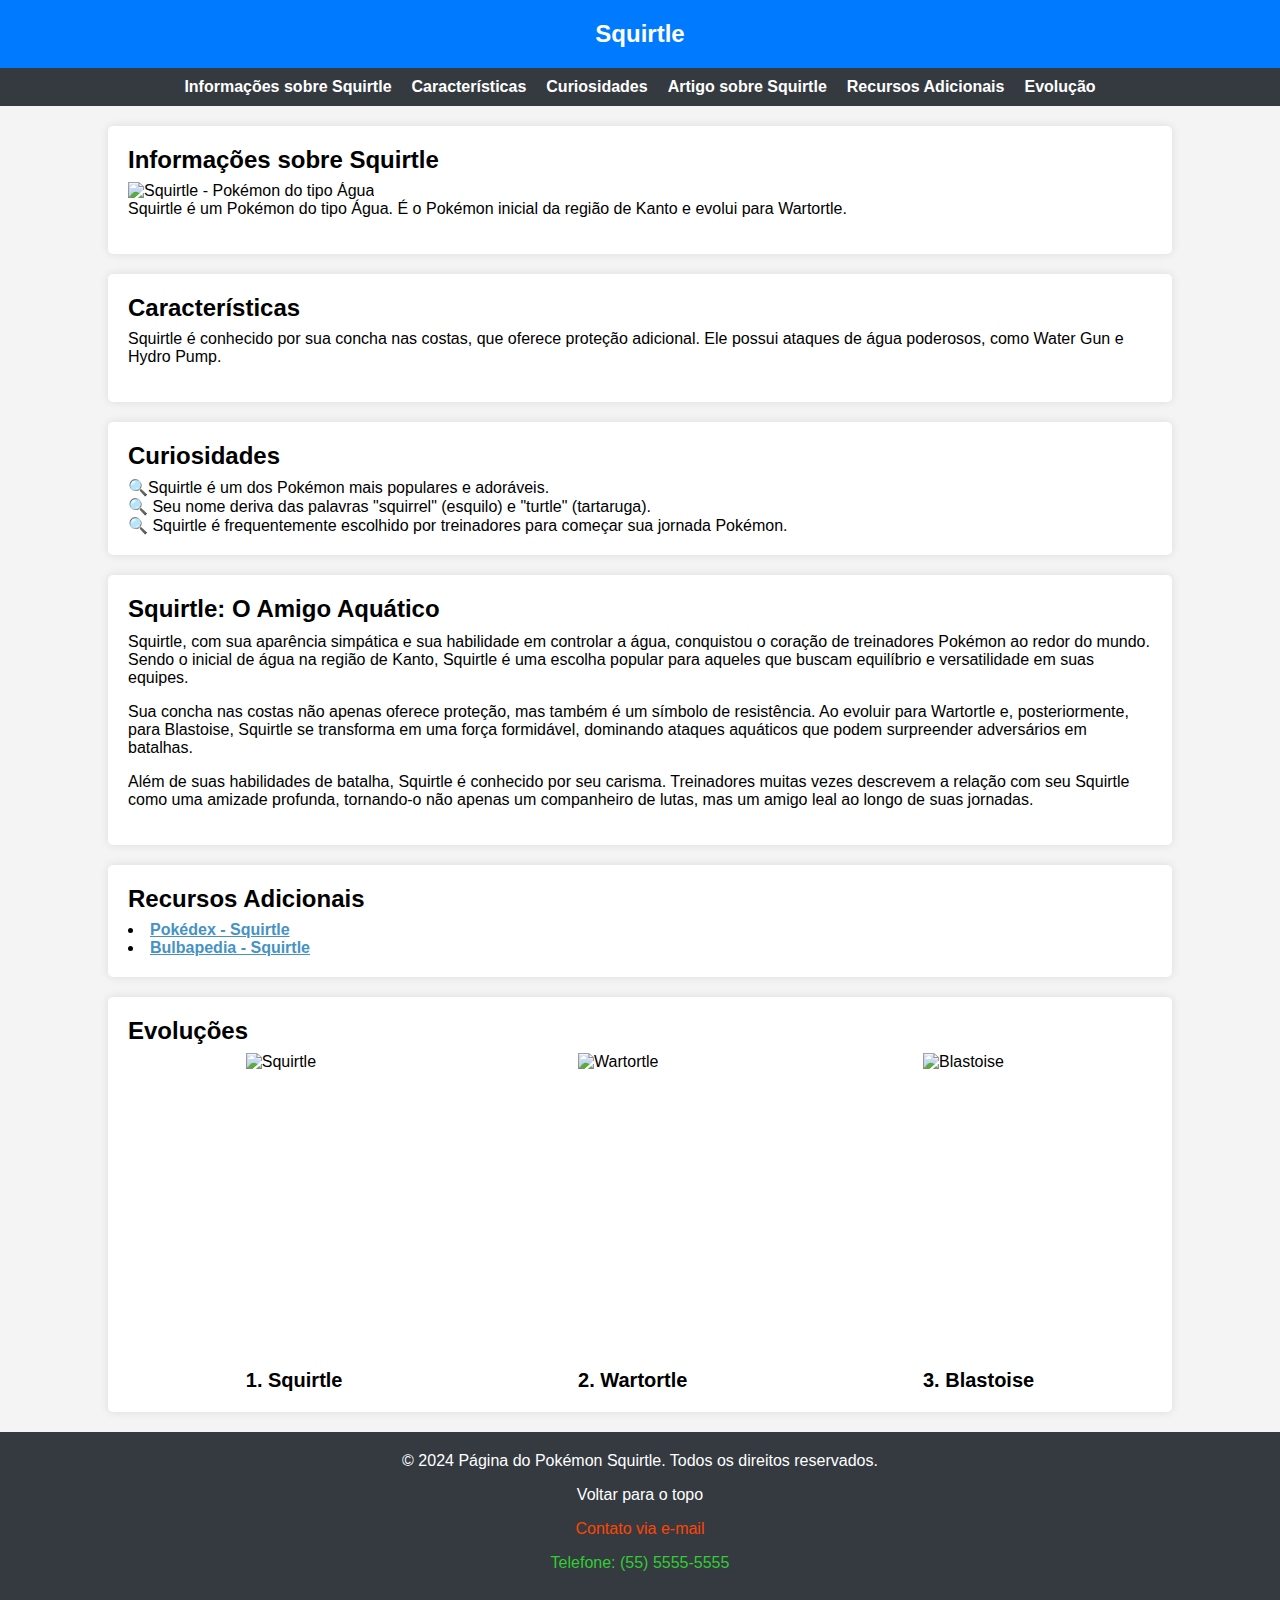
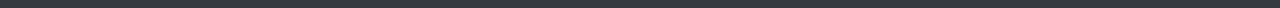
==== index.html @ fbb3e8d2 "Create index.html" ====
<!DOCTYPE html>
<html lang="pt-br">
  <head>
    <meta charset="UTF-8" />
    <title>Página do Pokémon Squirtle</title>
    <style>
      /* Reset de estilos para garantir consistência em diferentes navegadores */
      body,
      h1,
      h2,
      p,
      ul,
      ol,
      li,
      figure,
      table,
      th,
      td {
        margin: 0;
        padding: 0;
      }

      /* Estilos gerais */

      body {
        font-family: 'Arial', sans-serif;
        color: #333;
        background-color: #f4f4f4;
      }

      main {
        display: flex;
        align-items: center;
        flex-direction: column;
        justify-content: center;
      }

      main > section {
        padding: 20px;
      }

      main section,
      main article {
        width: 80vw;
        color: black;
        background-color: #fff;
        padding: 20px;
        border-radius: 5px;
        box-shadow: 0 0 10px rgba(0, 0, 0, 0.1);
        margin-bottom: 20px;
      }

      section h1,
      section h2,
      section h3 {
        margin-bottom: 8px;
      }

      .layout-image {
        display: flex;
      }

      .height-100 {
        height: 100px;
      }

      .height-300 {
        height: 300px;
      }

      article h1,
      article h2,
      article h3 {
        margin-bottom: 10px;
      }

      p {
        margin-bottom: 16px;
      }

      ul li {
        list-style-position: inside;
      }

      /* Header */

      header {
        background-color: #007bff;
        color: #fff;
        display: flex;
        justify-content: center;
        padding: 20px;
      }

      header h1 {
        font-size: 24px;
      }

      /* Lista de navegação */

      nav ul {
        list-style: none;
        display: flex;
        flex-wrap: wrap;
        gap: 20px;
        justify-content: center;
        background-color: #343a40;
        padding: 10px;
        margin-bottom: 20px;
      }

      nav a {
        text-decoration: none;
        color: #fff;
        font-weight: bold;
      }

      nav a:hover {
        color: #ffc107;
      }

      /* Seções */

      #curiosidades li::marker {
        content: '🔍';
      }

      #evolucao ul {
        display: flex;
        flex-wrap: wrap;
        justify-content: space-around;
        list-style: none;
      }

      #evolucao figcaption {
        font-weight: 600;
        font-size: 20px;
        text-align: center;
        margin-top: 16px;
      }

      article {
        background-color: #ffc107;
        color: #fff;
      }

      /* Links */

      a[target='_blank'] {
        color: #4592c4;
        font-weight: bold;
      }

      a[target='_blank']:hover {
        opacity: 0.8;
      }

      /* Footer */

      footer {
        background-color: #343a40;
        color: #fff;
        padding: 20px;
        text-align: center;
        bottom: 0;
      }

      footer a {
        text-decoration: none;
        transition: color 0.3s ease-in-out;
      }

      footer a[href*='#'] {
        color: white;
      }

      footer a[href*='mailto'] {
        color: orangered;
      }

      footer a[href*='tel'] {
        color: limegreen;
      }

      footer a[href]:hover {
        opacity: 0.8;
      }
    </style>
  </head>
  <body>
    <header id="header">
      <h1>Squirtle</h1>
    </header>

    <nav aria-label="Navegação principal">
      <ul>
        <li><a href="#info-squirtle">Informações sobre Squirtle</a></li>
        <li><a href="#caracteristicas">Características</a></li>
        <li><a href="#curiosidades">Curiosidades</a></li>
        <li><a href="#artigo-squirtle">Artigo sobre Squirtle</a></li>
        <li><a href="#recursos">Recursos Adicionais</a></li>
        <li><a href="#evolucao">Evolução</a></li>
      </ul>
    </nav>

    <main>
      <section id="info-squirtle" aria-labelledby="info-squirtle-label">
        <h2 id="info-squirtle-label">Informações sobre Squirtle</h2>
        <div class="layout-image">
          <img
          src="https://raw.githubusercontent.com/PokeAPI/sprites/master/sprites/pokemon/7.png"
          alt="Squirtle - Pokémon do tipo Água"
          />  
        </div>
        
        <p>
          Squirtle é um Pokémon do tipo Água. É o Pokémon inicial da região de
          Kanto e evolui para Wartortle.
        </p>
      </section>

      <section id="caracteristicas" aria-labelledby="caracteristicas-label">
        <h2 id="caracteristicas-label">Características</h2>
        <p>
          Squirtle é conhecido por sua concha nas costas, que oferece proteção
          adicional. Ele possui ataques de água poderosos, como Water Gun e
          Hydro Pump.
        </p>
      </section>

      <section id="curiosidades" aria-labelledby="curiosidades-label">
        <h2 id="curiosidades-label">Curiosidades</h2>
        <ul>
          <li>Squirtle é um dos Pokémon mais populares e adoráveis.</li>
          <li>
            Seu nome deriva das palavras "squirrel" (esquilo) e "turtle"
            (tartaruga).
          </li>
          <li>
            Squirtle é frequentemente escolhido por treinadores para começar sua
            jornada Pokémon.
          </li>
        </ul>
      </section>

      <article id="artigo-squirtle" aria-labelledby="artigo-squirtle-label">
        <h2 id="artigo-squirtle-label">Squirtle: O Amigo Aquático</h2>
        <p>
          Squirtle, com sua aparência simpática e sua habilidade em controlar a
          água, conquistou o coração de treinadores Pokémon ao redor do mundo.
          Sendo o inicial de água na região de Kanto, Squirtle é uma escolha
          popular para aqueles que buscam equilíbrio e versatilidade em suas
          equipes.
        </p>
        <p>
          Sua concha nas costas não apenas oferece proteção, mas também é um
          símbolo de resistência. Ao evoluir para Wartortle e, posteriormente,
          para Blastoise, Squirtle se transforma em uma força formidável,
          dominando ataques aquáticos que podem surpreender adversários em
          batalhas.
        </p>
        <p>
          Além de suas habilidades de batalha, Squirtle é conhecido por seu
          carisma. Treinadores muitas vezes descrevem a relação com seu Squirtle
          como uma amizade profunda, tornando-o não apenas um companheiro de
          lutas, mas um amigo leal ao longo de suas jornadas.
        </p>
      </article>

      <section id="recursos" aria-labelledby="recursos-label">
        <h2 id="recursos-label">Recursos Adicionais</h2>
        <ul>
          <li>
            <a
              href="https://www.pokemon.com/br/pokedex/squirtle"
              target="_blank"
              >Pokédex - Squirtle</a
            >
          </li>
          <li>
            <a
              href="https://bulbapedia.bulbagarden.net/wiki/Squirtle_(Pok%C3%A9mon)"
              target="_blank"
              >Bulbapedia - Squirtle</a
            >
          </li>
        </ul>
      </section>

      <section id="evolucao" aria-labelledby="evolucao-label">
        <h2 id="evolucao-label">Evoluções</h2>
        <ul>
          <li>
            <figure>
              <div class="layout-image height-300">
                <img
                  src="https://assets.pokemon.com/assets/cms2/img/pokedex/detail/007.png"
                  alt="Squirtle"
                />
              </div>
              <figcaption>1. Squirtle</figcaption>
            </figure>
          </li>

          <li>
            <figure>
              <div class="layout-image height-300">
                <img
                  src="https://assets.pokemon.com/assets/cms2/img/pokedex/detail/008.png"
                  alt="Wartortle"
                />
              </div>
              <figcaption>2. Wartortle</figcaption>
            </figure>
          </li>

          <li>
            <figure>
              <div class="layout-image height-300">
                <img
                  src="https://assets.pokemon.com/assets/cms2/img/pokedex/detail/009.png"
                  alt="Blastoise"
                />
              </div>
              <figcaption>3. Blastoise</figcaption>
            </figure>
          </li>
        </ul>
      </section>
    </main>

    <footer aria-label="Rodapé">
      <p aria-label="Copyright">
        &copy; 2024 Página do Pokémon Squirtle. Todos os direitos reservados.
      </p>
      <p><a href="#header">Voltar para o topo</a></p>
      <p><a href="mailto:contato@squirtlepage.com">Contato via e-mail</a></p>
      <p><a href="tel:+5555555555">Telefone: (55) 5555-5555</a></p>
    </footer>
  </body>
</html>
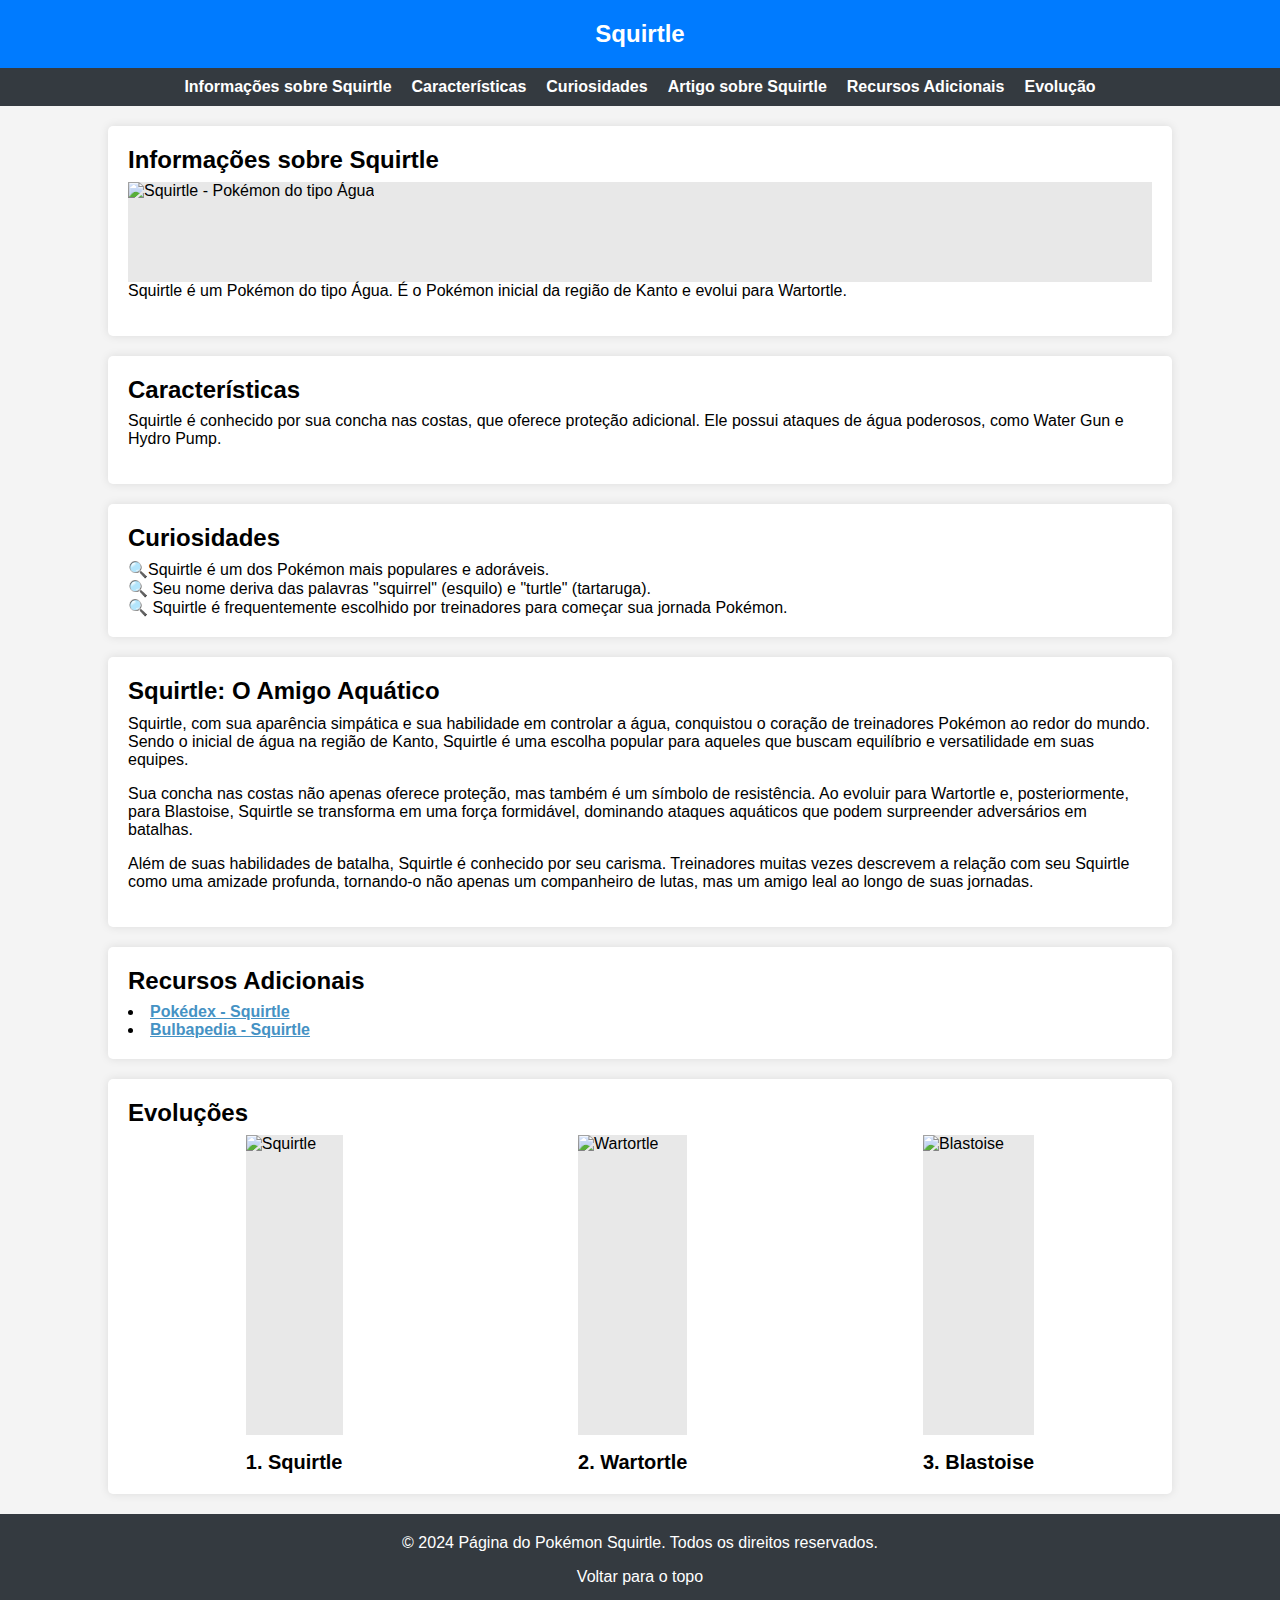
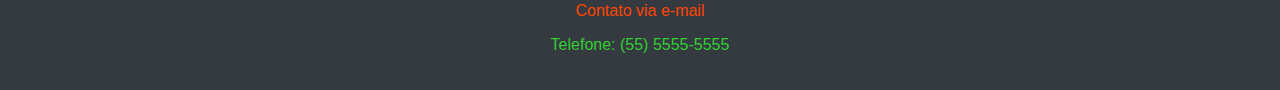
==== commit e234a403: "Update index.html" ====
--- a/index.html
+++ b/index.html
@@ -58,6 +58,7 @@
 
       .layout-image {
         display: flex;
+        background-color: #e8e8e8;
       }
 
       .height-100 {
@@ -206,7 +207,7 @@
     <main>
       <section id="info-squirtle" aria-labelledby="info-squirtle-label">
         <h2 id="info-squirtle-label">Informações sobre Squirtle</h2>
-        <div class="layout-image">
+        <div class="layout-image height-100">
           <img
           src="https://raw.githubusercontent.com/PokeAPI/sprites/master/sprites/pokemon/7.png"
           alt="Squirtle - Pokémon do tipo Água"
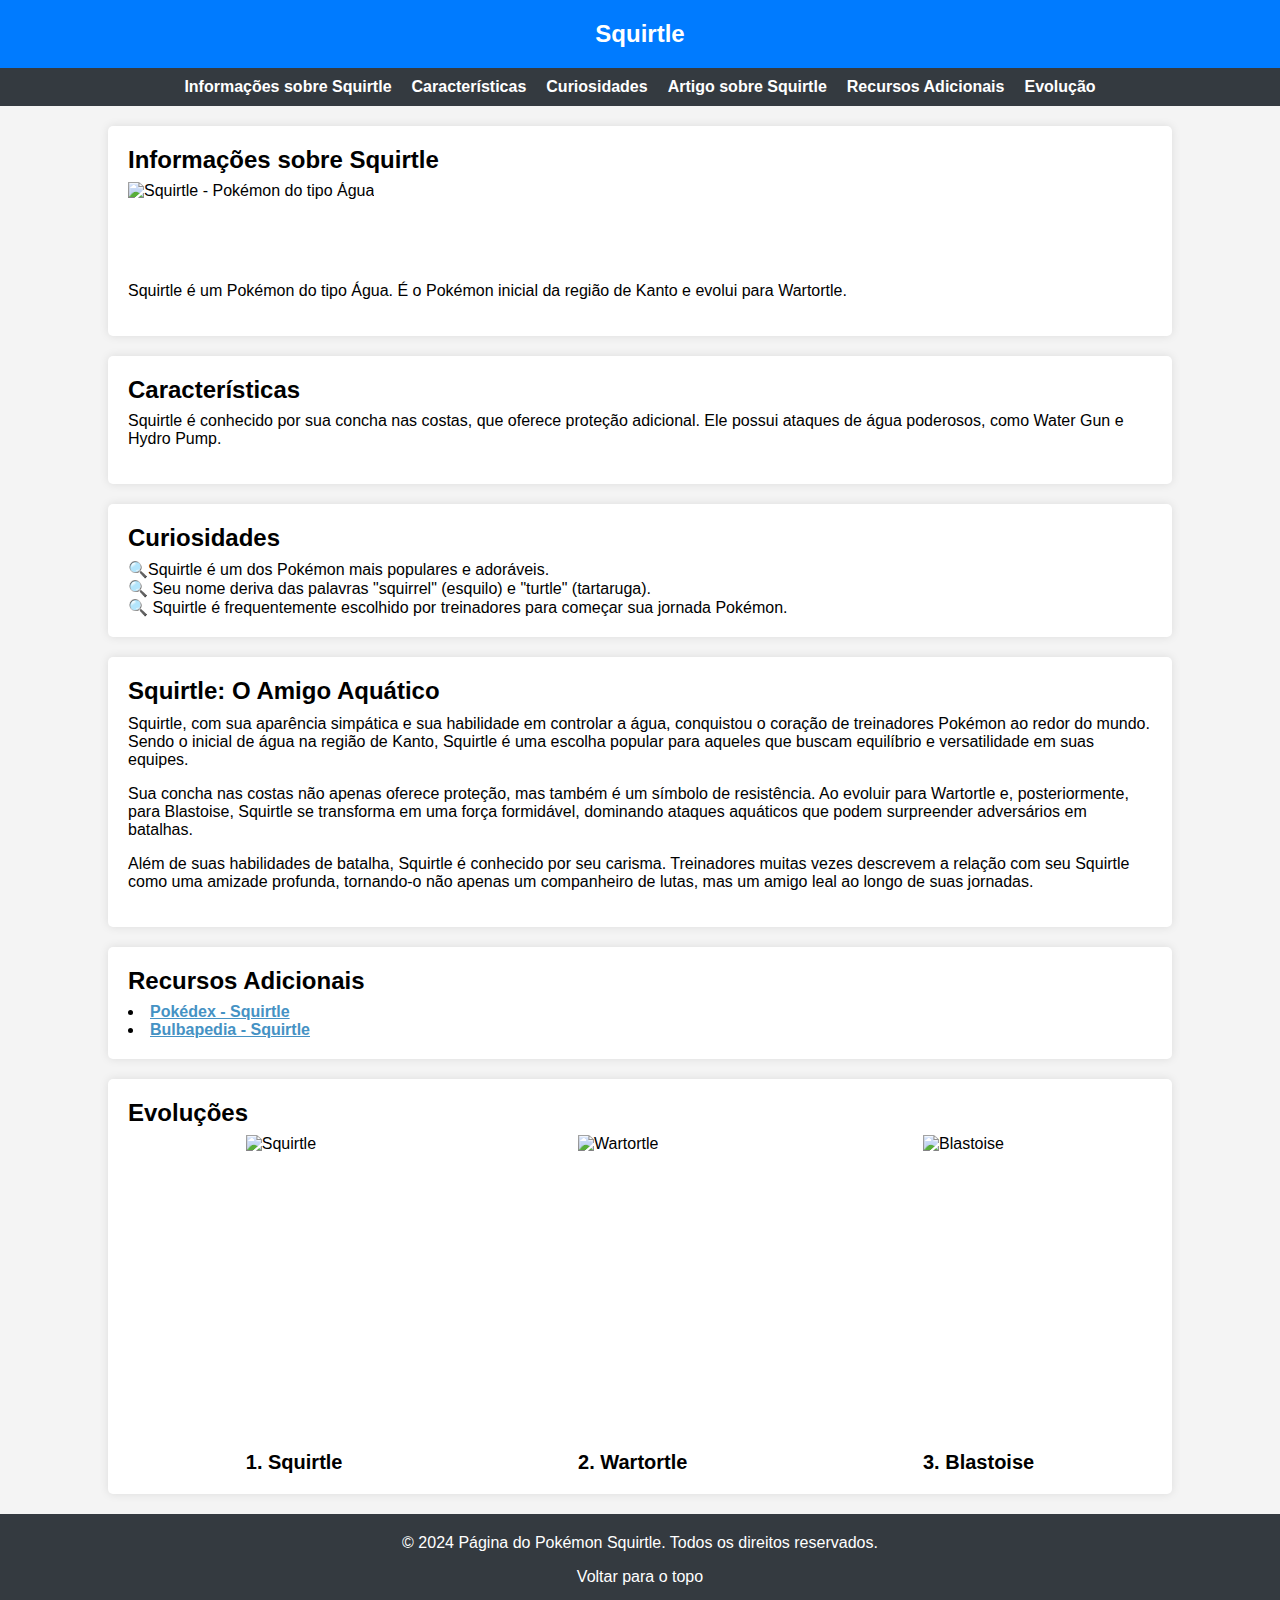
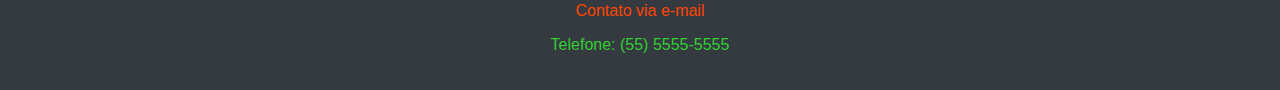
==== commit 9c16c6f6: "Update index.html" ====
--- a/index.html
+++ b/index.html
@@ -58,7 +58,6 @@
 
       .layout-image {
         display: flex;
-        background-color: #e8e8e8;
       }
 
       .height-100 {
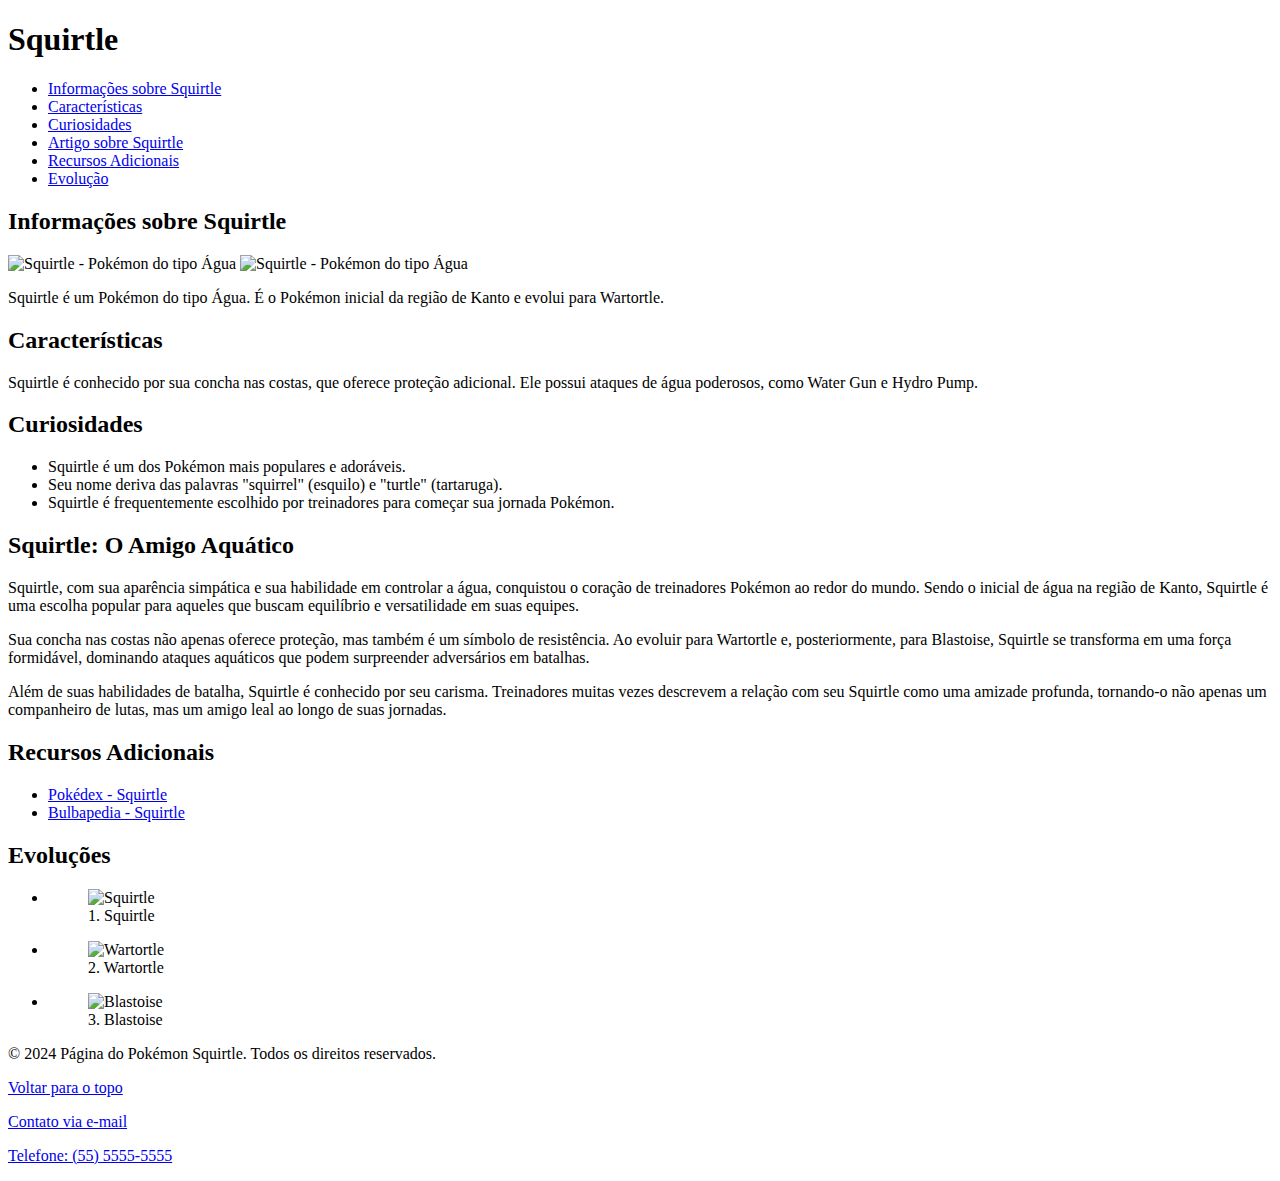
==== commit 837d07e9: "Update index.html" ====
--- a/index.html
+++ b/index.html
@@ -3,189 +3,7 @@
   <head>
     <meta charset="UTF-8" />
     <title>Página do Pokémon Squirtle</title>
-    <style>
-      /* Reset de estilos para garantir consistência em diferentes navegadores */
-      body,
-      h1,
-      h2,
-      p,
-      ul,
-      ol,
-      li,
-      figure,
-      table,
-      th,
-      td {
-        margin: 0;
-        padding: 0;
-      }
-
-      /* Estilos gerais */
-
-      body {
-        font-family: 'Arial', sans-serif;
-        color: #333;
-        background-color: #f4f4f4;
-      }
-
-      main {
-        display: flex;
-        align-items: center;
-        flex-direction: column;
-        justify-content: center;
-      }
-
-      main > section {
-        padding: 20px;
-      }
-
-      main section,
-      main article {
-        width: 80vw;
-        color: black;
-        background-color: #fff;
-        padding: 20px;
-        border-radius: 5px;
-        box-shadow: 0 0 10px rgba(0, 0, 0, 0.1);
-        margin-bottom: 20px;
-      }
-
-      section h1,
-      section h2,
-      section h3 {
-        margin-bottom: 8px;
-      }
-
-      .layout-image {
-        display: flex;
-      }
-
-      .height-100 {
-        height: 100px;
-      }
-
-      .height-300 {
-        height: 300px;
-      }
-
-      article h1,
-      article h2,
-      article h3 {
-        margin-bottom: 10px;
-      }
-
-      p {
-        margin-bottom: 16px;
-      }
-
-      ul li {
-        list-style-position: inside;
-      }
-
-      /* Header */
-
-      header {
-        background-color: #007bff;
-        color: #fff;
-        display: flex;
-        justify-content: center;
-        padding: 20px;
-      }
-
-      header h1 {
-        font-size: 24px;
-      }
-
-      /* Lista de navegação */
-
-      nav ul {
-        list-style: none;
-        display: flex;
-        flex-wrap: wrap;
-        gap: 20px;
-        justify-content: center;
-        background-color: #343a40;
-        padding: 10px;
-        margin-bottom: 20px;
-      }
-
-      nav a {
-        text-decoration: none;
-        color: #fff;
-        font-weight: bold;
-      }
-
-      nav a:hover {
-        color: #ffc107;
-      }
-
-      /* Seções */
-
-      #curiosidades li::marker {
-        content: '🔍';
-      }
-
-      #evolucao ul {
-        display: flex;
-        flex-wrap: wrap;
-        justify-content: space-around;
-        list-style: none;
-      }
-
-      #evolucao figcaption {
-        font-weight: 600;
-        font-size: 20px;
-        text-align: center;
-        margin-top: 16px;
-      }
-
-      article {
-        background-color: #ffc107;
-        color: #fff;
-      }
-
-      /* Links */
-
-      a[target='_blank'] {
-        color: #4592c4;
-        font-weight: bold;
-      }
-
-      a[target='_blank']:hover {
-        opacity: 0.8;
-      }
-
-      /* Footer */
-
-      footer {
-        background-color: #343a40;
-        color: #fff;
-        padding: 20px;
-        text-align: center;
-        bottom: 0;
-      }
-
-      footer a {
-        text-decoration: none;
-        transition: color 0.3s ease-in-out;
-      }
-
-      footer a[href*='#'] {
-        color: white;
-      }
-
-      footer a[href*='mailto'] {
-        color: orangered;
-      }
-
-      footer a[href*='tel'] {
-        color: limegreen;
-      }
-
-      footer a[href]:hover {
-        opacity: 0.8;
-      }
-    </style>
+    <link rel="stylesheet" href="style.css">
   </head>
   <body>
     <header id="header">
@@ -206,13 +24,16 @@
     <main>
       <section id="info-squirtle" aria-labelledby="info-squirtle-label">
         <h2 id="info-squirtle-label">Informações sobre Squirtle</h2>
-        <div class="layout-image height-100">
+        <span class="images-info">
           <img
-          src="https://raw.githubusercontent.com/PokeAPI/sprites/master/sprites/pokemon/7.png"
-          alt="Squirtle - Pokémon do tipo Água"
-          />  
-        </div>
-        
+            src="https://raw.githubusercontent.com/PokeAPI/sprites/master/sprites/pokemon/7.png"
+            alt="Squirtle - Pokémon do tipo Água"
+          />
+          <img
+            src="https://archives.bulbagarden.net/media/upload/thumb/7/79/Squirtle_SSBU.png/200px-Squirtle_SSBU.png"
+            alt="Squirtle - Pokémon do tipo Água"
+          />
+        </span>
         <p>
           Squirtle é um Pokémon do tipo Água. É o Pokémon inicial da região de
           Kanto e evolui para Wartortle.
@@ -292,36 +113,30 @@
         <ul>
           <li>
             <figure>
-              <div class="layout-image height-300">
-                <img
-                  src="https://assets.pokemon.com/assets/cms2/img/pokedex/detail/007.png"
-                  alt="Squirtle"
-                />
-              </div>
+              <img
+                src="https://assets.pokemon.com/assets/cms2/img/pokedex/detail/007.png"
+                alt="Squirtle"
+              />
               <figcaption>1. Squirtle</figcaption>
             </figure>
           </li>
 
           <li>
             <figure>
-              <div class="layout-image height-300">
-                <img
-                  src="https://assets.pokemon.com/assets/cms2/img/pokedex/detail/008.png"
-                  alt="Wartortle"
-                />
-              </div>
+              <img
+                src="https://assets.pokemon.com/assets/cms2/img/pokedex/detail/008.png"
+                alt="Wartortle"
+              />
               <figcaption>2. Wartortle</figcaption>
             </figure>
           </li>
 
           <li>
             <figure>
-              <div class="layout-image height-300">
-                <img
-                  src="https://assets.pokemon.com/assets/cms2/img/pokedex/detail/009.png"
-                  alt="Blastoise"
-                />
-              </div>
+              <img
+                src="https://assets.pokemon.com/assets/cms2/img/pokedex/detail/009.png"
+                alt="Blastoise"
+              />
               <figcaption>3. Blastoise</figcaption>
             </figure>
           </li>
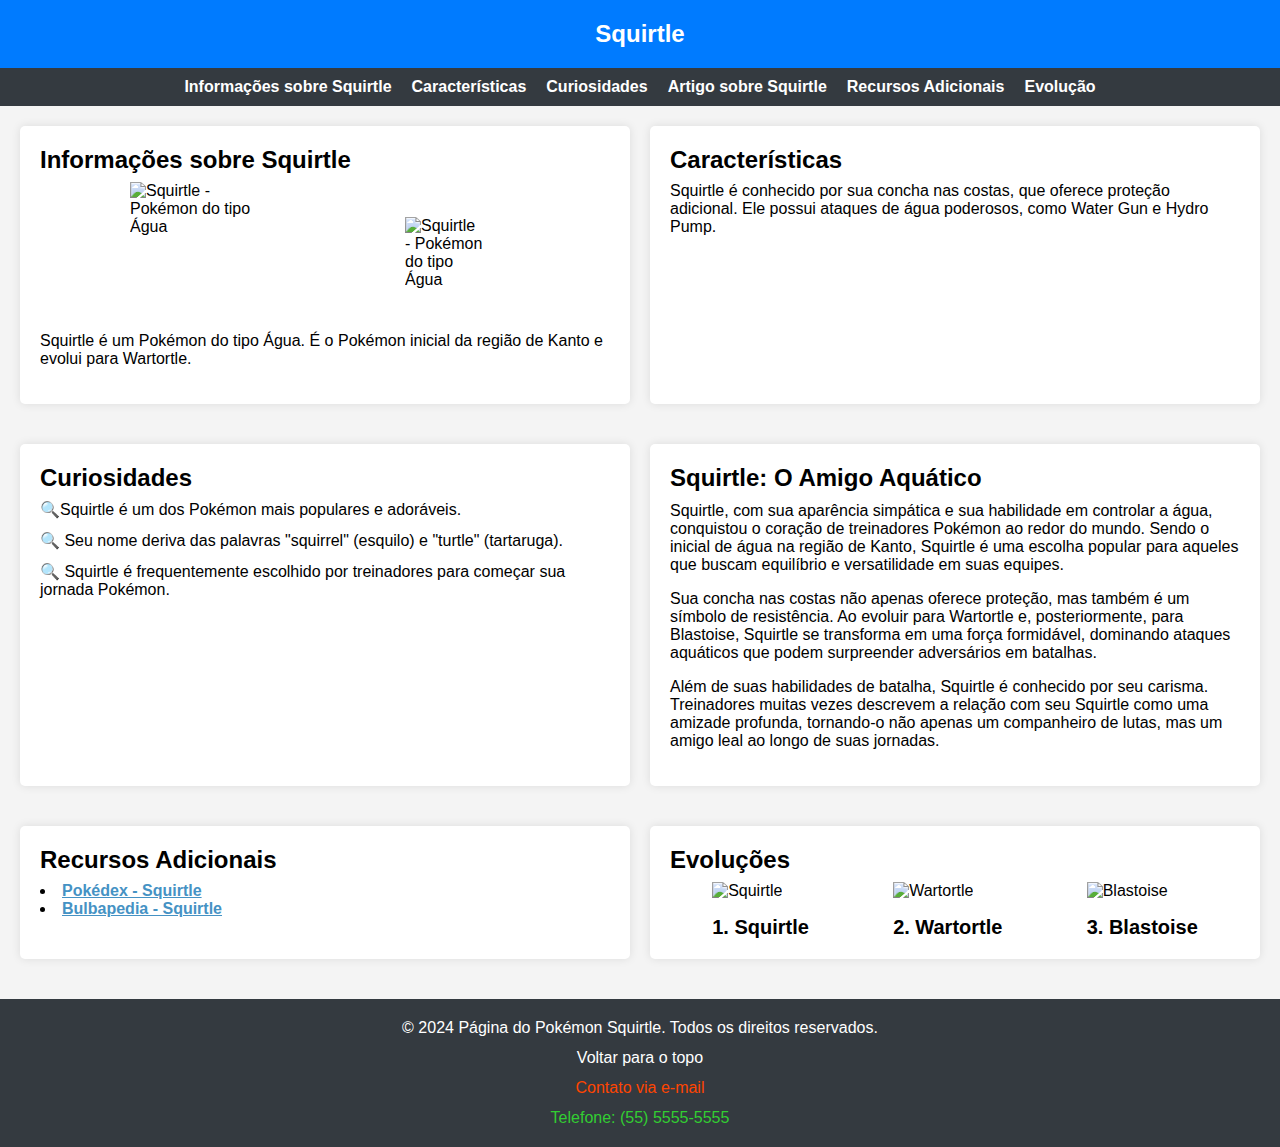
==== commit af0e3051: "Aula 28" ====
--- a/index.html
+++ b/index.html
@@ -153,4 +153,4 @@
       <p><a href="tel:+5555555555">Telefone: (55) 5555-5555</a></p>
     </footer>
   </body>
-</html>
+</html>--- a/style.css
+++ b/style.css
@@ -0,0 +1,263 @@
+body,
+      h1,
+      h2,
+      p,
+      ul,
+      ol,
+      li,
+      figure,
+      table,
+      th,
+      td {
+        margin: 0;
+        padding: 0;
+      }
+
+      * {
+        box-sizing: border-box;
+      }
+
+      /* Estilos gerais */
+
+      body {
+        font-family: 'Arial', sans-serif;
+        color: #333;
+        background-color: #f4f4f4;
+      }
+
+      main {
+        margin: 20px;
+        display: grid;
+        grid-template-columns: repeat(2, 1fr);
+        gap: 20px;
+      }
+
+      main > section {
+        padding: 20px;
+      }
+
+      main section,
+      main article {
+        animation-duration: 1s;
+        animation-name: fadein;
+        color: black;
+        background-color: #fff;
+        padding: 20px;
+        border-radius: 5px;
+        box-shadow: 0 0 10px rgba(0, 0, 0, 0.1);
+        margin-bottom: 20px;
+        display: flex;
+        flex-direction: column;
+      }
+
+      section h1,
+      section h2,
+      section h3 {
+        margin-bottom: 8px;
+      }
+
+      article h1,
+      article h2,
+      article h3 {
+        margin-bottom: 10px;
+      }
+
+      p {
+        margin-bottom: 16px;
+      }
+
+      ul li {
+        list-style-position: inside;
+      }
+
+      /* Header */
+
+      header {
+        background-color: #007bff;
+        color: #fff;
+        padding: 20px;
+        display: flex;
+        justify-content: center;
+      }
+
+      header h1 {
+        font-size: 24px;
+      }
+
+      /* Lista de navegação */
+
+      nav ul {
+        list-style: none;
+        display: flex;
+        gap: 20px;
+        justify-content: center;
+        flex-wrap: wrap;
+        background-color: #343a40;
+        padding: 10px;
+        margin-bottom: 20px;
+      }
+
+      nav a {
+        text-decoration: none;
+        color: #fff;
+        font-weight: bold;
+      }
+
+      nav a:hover {
+        cursor: pointer;
+        transition: color 0.5s ease-in-out;
+        color: #ffc107;
+      }
+
+      /* Seções */
+
+      #info-squirtle img {
+        width: 150px;
+        height: 150px;
+        align-self: center;
+      }
+
+      #info-squirtle img:hover {
+        cursor: pointer;
+        transition: all 0.5s ease-in;
+        transform: scale(1.1);
+      }
+
+      #curiosidades ul {
+        display: flex;
+        flex-direction: column;
+        gap: 12px;
+      }
+
+      #curiosidades li::marker {
+        content: '🔍';
+      }
+
+      #evolucao ul {
+        display: flex;
+        justify-content: space-around;
+        flex-wrap: wrap;
+        list-style: none;
+      }
+
+      #evolucao img {
+        height: 150px;
+      }
+
+      #evolucao img:hover {
+        transition: all 0.5s ease-in;
+        transform: scale(1.1);
+        cursor: pointer;
+      }
+
+      #evolucao figcaption {
+        font-weight: 600;
+        font-size: 20px;
+        text-align: center;
+        margin-top: 16px;
+      }
+
+      article {
+        background-color: #ffc107;
+        color: #fff;
+      }
+
+      /* Links */
+
+      a[target='_blank'] {
+        color: #4592c4;
+        font-weight: bold;
+      }
+
+      a[target='_blank']:hover {
+        transition: opacity 0.3s ease-in;
+        opacity: 0.8;
+      }
+
+      /* Footer */
+
+      footer {
+        display: flex;
+        flex-direction: column;
+        align-items: center;
+        gap: 12px;
+        background-color: #343a40;
+        color: #fff;
+        padding: 20px;
+      }
+
+      footer p {
+        margin: 0;
+      }
+
+      footer a {
+        text-decoration: none;
+        transition: color 0.3s ease-in-out;
+        transition: opacity 0.3s ease-in-out;
+      }
+
+      footer a[href*='#'] {
+        color: white;
+      }
+
+      footer a[href*='mailto'] {
+        color: orangered;
+      }
+
+      footer a[href*='tel'] {
+        color: limegreen;
+      }
+
+      footer a[href]:hover {
+        opacity: 0.8;
+      }
+
+      .images-info {
+        display: flex;
+        justify-content: space-evenly;
+        flex-wrap: wrap;
+      }
+
+      .images-info img:nth-child(2) {
+        padding: 35px;
+      }
+
+      @media (max-width: 768px) {
+        main {
+          grid-template-columns: 1fr;
+        }
+
+        nav ul {
+          flex-direction: column;
+          align-items: center;
+        }
+
+        #evolucao ul {
+          flex-direction: column;
+          align-items: center;
+        }
+
+        #evolucao figcaption {
+          font-size: 16px;
+        }
+
+        h1 {
+          font-size: 20px;
+        }
+
+        h2 {
+          font-size: 18px;
+        }
+      }
+
+      @keyframes fadein {
+        0% {
+          opacity: 0;
+          transform: translateY(-20px);
+        }
+
+        100% {
+          opacity: 1;
+          transform: translateY(0px);
+        }
+      }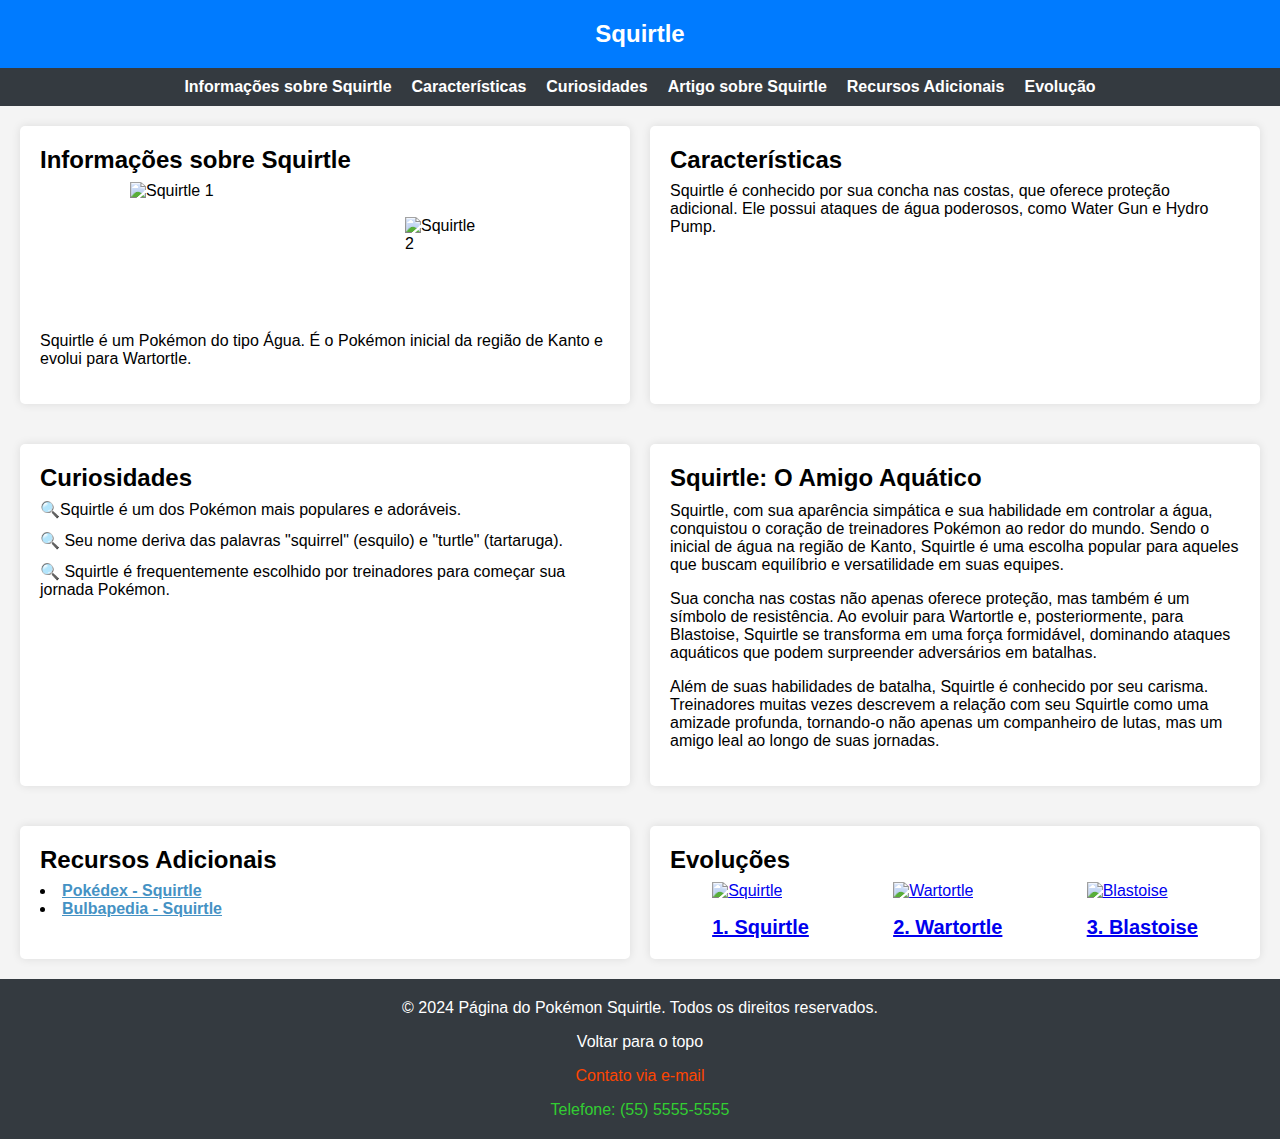
==== commit 5ab18854: "Criando fetch api" ====
--- a/index.html
+++ b/index.html
@@ -2,8 +2,9 @@
 <html lang="pt-br">
   <head>
     <meta charset="UTF-8" />
+    <meta name="viewport" content="width=device-width, initial-scale=1" />
     <title>Página do Pokémon Squirtle</title>
-    <link rel="stylesheet" href="style.css">
+    <link rel="stylesheet" href="./style.css" />
   </head>
   <body>
     <header id="header">
@@ -24,16 +25,16 @@
     <main>
       <section id="info-squirtle" aria-labelledby="info-squirtle-label">
         <h2 id="info-squirtle-label">Informações sobre Squirtle</h2>
-        <span class="images-info">
+        <div>
           <img
             src="https://raw.githubusercontent.com/PokeAPI/sprites/master/sprites/pokemon/7.png"
-            alt="Squirtle - Pokémon do tipo Água"
+            alt="Squirtle 1"
           />
           <img
             src="https://archives.bulbagarden.net/media/upload/thumb/7/79/Squirtle_SSBU.png/200px-Squirtle_SSBU.png"
-            alt="Squirtle - Pokémon do tipo Água"
+            alt="Squirtle 2"
           />
-        </span>
+        </div>
         <p>
           Squirtle é um Pokémon do tipo Água. É o Pokémon inicial da região de
           Kanto e evolui para Wartortle.
@@ -112,33 +113,39 @@
         <h2 id="evolucao-label">Evoluções</h2>
         <ul>
           <li>
-            <figure>
-              <img
-                src="https://assets.pokemon.com/assets/cms2/img/pokedex/detail/007.png"
-                alt="Squirtle"
-              />
-              <figcaption>1. Squirtle</figcaption>
-            </figure>
+            <a href="pokemon/index.html?name=squirtle">
+              <figure>
+                <img
+                  src="https://assets.pokemon.com/assets/cms2/img/pokedex/detail/007.png"
+                  alt="Squirtle"
+                />
+                <figcaption>1. Squirtle</figcaption>
+              </figure>
+            </a>
           </li>
 
           <li>
-            <figure>
-              <img
-                src="https://assets.pokemon.com/assets/cms2/img/pokedex/detail/008.png"
-                alt="Wartortle"
-              />
-              <figcaption>2. Wartortle</figcaption>
-            </figure>
+            <a href="pokemon/index.html?name=wartortle">
+              <figure>
+                <img
+                  src="https://assets.pokemon.com/assets/cms2/img/pokedex/detail/008.png"
+                  alt="Wartortle"
+                />
+                <figcaption>2. Wartortle</figcaption>
+              </figure>
+            </a>
           </li>
 
           <li>
-            <figure>
-              <img
-                src="https://assets.pokemon.com/assets/cms2/img/pokedex/detail/009.png"
-                alt="Blastoise"
-              />
-              <figcaption>3. Blastoise</figcaption>
-            </figure>
+            <a href="pokemon/index.html?name=blastoise">
+              <figure>
+                <img
+                  src="https://assets.pokemon.com/assets/cms2/img/pokedex/detail/009.png"
+                  alt="Blastoise"
+                />
+                <figcaption>3. Blastoise</figcaption>
+              </figure>
+            </a>
           </li>
         </ul>
       </section>
--- a/style.css
+++ b/style.css
@@ -1,263 +1,290 @@
+/* Reset de estilos para garantir consistência em diferentes navegadores */
 body,
-      h1,
-      h2,
-      p,
-      ul,
-      ol,
-      li,
-      figure,
-      table,
-      th,
-      td {
-        margin: 0;
-        padding: 0;
-      }
-
-      * {
-        box-sizing: border-box;
-      }
-
-      /* Estilos gerais */
-
-      body {
-        font-family: 'Arial', sans-serif;
-        color: #333;
-        background-color: #f4f4f4;
-      }
-
-      main {
-        margin: 20px;
-        display: grid;
-        grid-template-columns: repeat(2, 1fr);
-        gap: 20px;
-      }
-
-      main > section {
-        padding: 20px;
-      }
-
-      main section,
-      main article {
-        animation-duration: 1s;
-        animation-name: fadein;
-        color: black;
-        background-color: #fff;
-        padding: 20px;
-        border-radius: 5px;
-        box-shadow: 0 0 10px rgba(0, 0, 0, 0.1);
-        margin-bottom: 20px;
-        display: flex;
-        flex-direction: column;
-      }
-
-      section h1,
-      section h2,
-      section h3 {
-        margin-bottom: 8px;
-      }
-
-      article h1,
-      article h2,
-      article h3 {
-        margin-bottom: 10px;
-      }
-
-      p {
-        margin-bottom: 16px;
-      }
-
-      ul li {
-        list-style-position: inside;
-      }
-
-      /* Header */
-
-      header {
-        background-color: #007bff;
-        color: #fff;
-        padding: 20px;
-        display: flex;
-        justify-content: center;
-      }
-
-      header h1 {
-        font-size: 24px;
-      }
-
-      /* Lista de navegação */
-
-      nav ul {
-        list-style: none;
-        display: flex;
-        gap: 20px;
-        justify-content: center;
-        flex-wrap: wrap;
-        background-color: #343a40;
-        padding: 10px;
-        margin-bottom: 20px;
-      }
-
-      nav a {
-        text-decoration: none;
-        color: #fff;
-        font-weight: bold;
-      }
-
-      nav a:hover {
-        cursor: pointer;
-        transition: color 0.5s ease-in-out;
-        color: #ffc107;
-      }
-
-      /* Seções */
-
-      #info-squirtle img {
-        width: 150px;
-        height: 150px;
-        align-self: center;
-      }
-
-      #info-squirtle img:hover {
-        cursor: pointer;
-        transition: all 0.5s ease-in;
-        transform: scale(1.1);
-      }
-
-      #curiosidades ul {
-        display: flex;
-        flex-direction: column;
-        gap: 12px;
-      }
-
-      #curiosidades li::marker {
-        content: '🔍';
-      }
-
-      #evolucao ul {
-        display: flex;
-        justify-content: space-around;
-        flex-wrap: wrap;
-        list-style: none;
-      }
-
-      #evolucao img {
-        height: 150px;
-      }
-
-      #evolucao img:hover {
-        transition: all 0.5s ease-in;
-        transform: scale(1.1);
-        cursor: pointer;
-      }
-
-      #evolucao figcaption {
-        font-weight: 600;
-        font-size: 20px;
-        text-align: center;
-        margin-top: 16px;
-      }
-
-      article {
-        background-color: #ffc107;
-        color: #fff;
-      }
-
-      /* Links */
-
-      a[target='_blank'] {
-        color: #4592c4;
-        font-weight: bold;
-      }
-
-      a[target='_blank']:hover {
-        transition: opacity 0.3s ease-in;
-        opacity: 0.8;
-      }
-
-      /* Footer */
-
-      footer {
-        display: flex;
-        flex-direction: column;
-        align-items: center;
-        gap: 12px;
-        background-color: #343a40;
-        color: #fff;
-        padding: 20px;
-      }
-
-      footer p {
-        margin: 0;
-      }
-
-      footer a {
-        text-decoration: none;
-        transition: color 0.3s ease-in-out;
-        transition: opacity 0.3s ease-in-out;
-      }
-
-      footer a[href*='#'] {
-        color: white;
-      }
-
-      footer a[href*='mailto'] {
-        color: orangered;
-      }
-
-      footer a[href*='tel'] {
-        color: limegreen;
-      }
-
-      footer a[href]:hover {
-        opacity: 0.8;
-      }
-
-      .images-info {
-        display: flex;
-        justify-content: space-evenly;
-        flex-wrap: wrap;
-      }
-
-      .images-info img:nth-child(2) {
-        padding: 35px;
-      }
-
-      @media (max-width: 768px) {
-        main {
-          grid-template-columns: 1fr;
-        }
-
-        nav ul {
-          flex-direction: column;
-          align-items: center;
-        }
-
-        #evolucao ul {
-          flex-direction: column;
-          align-items: center;
-        }
-
-        #evolucao figcaption {
-          font-size: 16px;
-        }
-
-        h1 {
-          font-size: 20px;
-        }
-
-        h2 {
-          font-size: 18px;
-        }
-      }
-
-      @keyframes fadein {
-        0% {
-          opacity: 0;
-          transform: translateY(-20px);
-        }
-
-        100% {
-          opacity: 1;
-          transform: translateY(0px);
-        }
-      }+h1,
+h2,
+p,
+ul,
+ol,
+li,
+figure,
+table,
+th,
+td {
+  margin: 0;
+  padding: 0;
+}
+
+* {
+  box-sizing: border-box;
+}
+
+/* Estilos gerais */
+
+body {
+  font-family: 'Arial', sans-serif;
+  color: #333;
+  background-color: #f4f4f4;
+}
+
+main {
+  display: grid;
+  grid-template-columns: repeat(2, 1fr);
+  gap: 20px;
+  margin: 0 20px;
+}
+
+@media (max-width: 768px) {
+  main {
+    grid-template-columns: 1fr;
+  }
+}
+
+main > section {
+  padding: 20px;
+}
+
+main section,
+main article {
+  color: black;
+  background-color: #fff;
+  padding: 20px;
+  border-radius: 5px;
+  box-shadow: 0 0 10px rgba(0, 0, 0, 0.1);
+  margin-bottom: 20px;
+  display: flex;
+  flex-direction: column;
+}
+
+section h1,
+section h2,
+section h3 {
+  margin-bottom: 8px;
+}
+
+article h1,
+article h2,
+article h3 {
+  margin-bottom: 10px;
+}
+
+p {
+  margin-bottom: 16px;
+}
+
+ul li {
+  list-style-position: inside;
+}
+
+/* Header */
+
+header {
+  background-color: #007bff;
+  color: #fff;
+  padding: 20px;
+  display: flex;
+  justify-content: center;
+}
+
+header h1 {
+  font-size: 24px;
+}
+
+@media (max-width: 768px) {
+  header h1 {
+    font-size: 20px;
+  }
+
+  h2 {
+    font-size: 18px;
+  }
+}
+
+/* Lista de navegação */
+
+nav ul {
+  list-style: none;
+  display: flex;
+  gap: 20px;
+  justify-content: center;
+  flex-wrap: wrap;
+  background-color: #343a40;
+  padding: 10px;
+  margin-bottom: 20px;
+}
+
+@media (max-width: 768px) {
+  nav ul {
+    flex-direction: column;
+    align-items: center;
+  }
+}
+
+nav a {
+  text-decoration: none;
+  color: #fff;
+  font-weight: bold;
+  transition: color 0.3s ease-in-out;
+}
+
+nav a:hover {
+  color: #ffc107;
+}
+
+/* Seções */
+
+#info-squirtle img {
+  width: 150px;
+  height: 150px;
+  align-self: center;
+}
+
+#info-squirtle div {
+  display: flex;
+  justify-content: space-evenly;
+  flex-wrap: wrap;
+}
+
+#info-squirtle img,
+#evolucao img {
+  transition: transform 0.3s ease-in-out;
+}
+
+#info-squirtle img:hover,
+#evolucao img:hover {
+  transform: scale(1.1);
+}
+
+#info-squirtle img:nth-of-type(2) {
+  padding: 35px;
+}
+
+#curiosidades li::marker {
+  content: '🔍';
+}
+
+#curiosidades ul {
+  display: flex;
+  flex-direction: column;
+  gap: 12px;
+}
+
+#evolucao ul {
+  display: flex;
+  justify-content: space-around;
+  flex-wrap: wrap;
+  list-style: none;
+}
+
+@media (max-width: 768px) {
+  #evolucao ul {
+    flex-direction: column;
+    align-items: center;
+  }
+}
+
+#evolucao img {
+  height: 150px;
+  width: 150px;
+}
+
+#evolucao figcaption {
+  font-weight: 600;
+  font-size: 20px;
+  text-align: center;
+  margin-top: 16px;
+}
+
+@media (max-width: 768px) {
+  #evolucao figcaption {
+    font-size: 16px;
+  }
+}
+
+article {
+  background-color: #ffc107;
+  color: #fff;
+}
+
+/* Links */
+
+a[target='_blank'] {
+  color: #4592c4;
+  font-weight: bold;
+  transition: opacity 0.3s ease-in-out;
+}
+
+a[target='_blank']:hover {
+  opacity: 0.8;
+}
+
+/* Footer */
+
+footer {
+  background-color: #343a40;
+  color: #fff;
+  padding: 20px;
+  bottom: 0;
+  display: flex;
+  flex-direction: column;
+  align-items: center;
+  gap: 16px;
+}
+
+footer p {
+  margin-bottom: 0;
+}
+
+footer a {
+  text-decoration: none;
+  transition: opacity 0.3s ease-in-out;
+}
+
+footer a[href*='#'] {
+  color: white;
+}
+
+footer a[href*='mailto'] {
+  color: orangered;
+}
+
+footer a[href*='tel'] {
+  color: limegreen;
+}
+
+footer a[href]:hover {
+  opacity: 0.8;
+}
+
+@keyframes fadeIn {
+  0% {
+    opacity: 0;
+    transform: translateY(-20px);
+  }
+  100% {
+    opacity: 1;
+    transform: translateY(0);
+  }
+}
+
+main > section,
+main > article {
+  animation: fadeIn 0.5s ease-in-out forwards;
+}
+
+#mainPokemon {
+  display: flex;
+  padding: 10px;
+}
+
+#mainPokemon .divMain {
+  padding: 10px;
+  background-color: #ffffff;
+  width: 100vw;
+  display: flex;
+  flex-direction: column;
+  border-radius: 10px;
+}
+
+#mainPokemon img {
+  height: 200px;
+}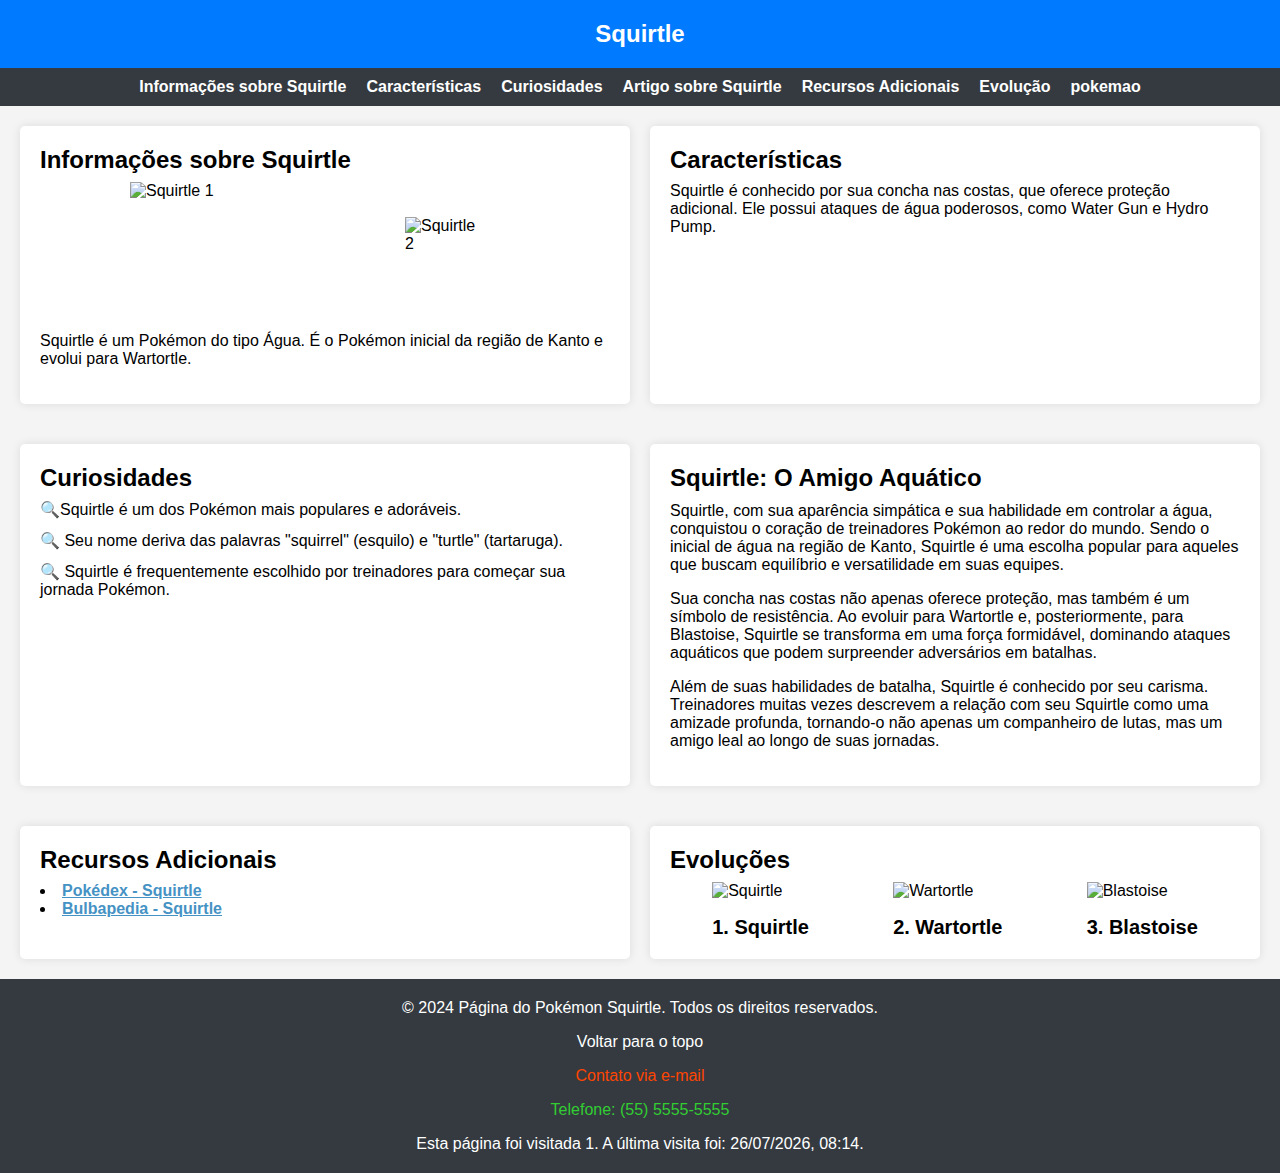
==== commit 5f182244: "Teste" ====
--- a/index.html
+++ b/index.html
@@ -4,11 +4,14 @@
     <meta charset="UTF-8" />
     <meta name="viewport" content="width=device-width, initial-scale=1" />
     <title>Página do Pokémon Squirtle</title>
-    <link rel="stylesheet" href="./style.css" />
+
+    <link rel="stylesheet" href="./styles.css" />
   </head>
   <body>
     <header id="header">
-      <h1>Squirtle</h1>
+      <a href="./index.html">
+        <h1>Squirtle</h1>
+      </a>
     </header>
 
     <nav aria-label="Navegação principal">
@@ -19,6 +22,7 @@
         <li><a href="#artigo-squirtle">Artigo sobre Squirtle</a></li>
         <li><a href="#recursos">Recursos Adicionais</a></li>
         <li><a href="#evolucao">Evolução</a></li>
+        <li><a href="./pages/pokemon/index.html?name=wartortle">pokemao</a></li>
       </ul>
     </nav>
 
@@ -113,7 +117,7 @@
         <h2 id="evolucao-label">Evoluções</h2>
         <ul>
           <li>
-            <a href="pokemon/index.html?name=squirtle">
+            <a href="./pages/pokemon/index.html?name=squirtle">
               <figure>
                 <img
                   src="https://assets.pokemon.com/assets/cms2/img/pokedex/detail/007.png"
@@ -125,7 +129,7 @@
           </li>
 
           <li>
-            <a href="pokemon/index.html?name=wartortle">
+            <a href="./pages/pokemon/index.html?name=wartortle">
               <figure>
                 <img
                   src="https://assets.pokemon.com/assets/cms2/img/pokedex/detail/008.png"
@@ -137,7 +141,7 @@
           </li>
 
           <li>
-            <a href="pokemon/index.html?name=blastoise">
+            <a href="./pages/pokemon/index.html?name=blastoise">
               <figure>
                 <img
                   src="https://assets.pokemon.com/assets/cms2/img/pokedex/detail/009.png"
@@ -158,6 +162,9 @@
       <p><a href="#header">Voltar para o topo</a></p>
       <p><a href="mailto:contato@squirtlepage.com">Contato via e-mail</a></p>
       <p><a href="tel:+5555555555">Telefone: (55) 5555-5555</a></p>
+      <p id="info-access"></p>
     </footer>
+    <script src="./save-access.js"></script>
+    <script src="./access-footer.js"></script>
   </body>
 </html>--- a/styles.css
+++ b/styles.css
@@ -0,0 +1,289 @@
+/* Reset de estilos para garantir consistência em diferentes navegadores */
+body,
+h1,
+h2,
+p,
+ul,
+ol,
+li,
+figure,
+table,
+th,
+td {
+  margin: 0;
+  padding: 0;
+}
+
+* {
+  box-sizing: border-box;
+}
+
+/* Estilos gerais */
+
+body {
+  font-family: 'Arial', sans-serif;
+  color: #333;
+  background-color: #f4f4f4;
+  height: 100vh;
+  display: flex;
+  flex-direction: column;
+}
+
+main {
+  display: grid;
+  grid-template-columns: repeat(2, 1fr);
+  gap: 20px;
+  margin: 0 20px;
+}
+
+@media (max-width: 768px) {
+  main {
+    grid-template-columns: 1fr;
+  }
+}
+
+main > section {
+  padding: 20px;
+}
+
+main section,
+main article {
+  color: black;
+  background-color: #fff;
+  padding: 20px;
+  border-radius: 5px;
+  box-shadow: 0 0 10px rgba(0, 0, 0, 0.1);
+  margin-bottom: 20px;
+  display: flex;
+  flex-direction: column;
+}
+
+section h1,
+section h2,
+section h3 {
+  margin-bottom: 8px;
+}
+
+article h1,
+article h2,
+article h3 {
+  margin-bottom: 10px;
+}
+
+p {
+  margin-bottom: 16px;
+}
+
+ul li {
+  list-style-position: inside;
+}
+
+/* Header */
+
+header {
+  background-color: #007bff;
+  color: #fff;
+  padding: 20px;
+  display: flex;
+  justify-content: center;
+}
+
+header h1 {
+  font-size: 24px;
+}
+
+header a {
+  text-decoration: none;
+  color: white;
+}
+
+@media (max-width: 768px) {
+  header h1 {
+    font-size: 20px;
+  }
+
+  h2 {
+    font-size: 18px;
+  }
+}
+
+/* Lista de navegação */
+
+nav ul {
+  list-style: none;
+  display: flex;
+  gap: 20px;
+  justify-content: center;
+  flex-wrap: wrap;
+  background-color: #343a40;
+  padding: 10px;
+  margin-bottom: 20px;
+}
+
+@media (max-width: 768px) {
+  nav ul {
+    flex-direction: column;
+    align-items: center;
+  }
+}
+
+nav a {
+  text-decoration: none;
+  color: #fff;
+  font-weight: bold;
+  transition: color 0.8s;
+}
+
+nav a:hover {
+  color: #ffc107;
+}
+
+/* Seções */
+
+#info-squirtle img {
+  width: 150px;
+  height: 150px;
+  align-self: center;
+}
+
+#info-squirtle div {
+  display: flex;
+  justify-content: space-evenly;
+  flex-wrap: wrap;
+}
+
+#info-squirtle img,
+#evolucao img {
+  transition: transform 0.3s ease-in-out;
+}
+
+#info-squirtle img:hover,
+#evolucao img:hover {
+  transform: scale(1.1);
+}
+
+#evolucao a {
+  text-decoration: none;
+  color: black;
+}
+
+#info-squirtle img:nth-of-type(2) {
+  padding: 35px;
+}
+
+#curiosidades li::marker {
+  content: '🔍';
+}
+
+#curiosidades ul {
+  display: flex;
+  flex-direction: column;
+  gap: 12px;
+}
+
+#evolucao ul {
+  display: flex;
+  justify-content: space-around;
+  flex-wrap: wrap;
+  list-style: none;
+}
+
+@media (max-width: 768px) {
+  #evolucao ul {
+    flex-direction: column;
+    align-items: center;
+  }
+}
+
+#evolucao img {
+  height: 150px;
+  width: 150px;
+}
+
+#evolucao figcaption {
+  font-weight: 600;
+  font-size: 20px;
+  text-align: center;
+  margin-top: 16px;
+}
+
+@media (max-width: 768px) {
+  #evolucao figcaption {
+    font-size: 16px;
+  }
+}
+
+article {
+  background-color: #ffc107;
+  color: #fff;
+}
+
+/* Links */
+
+#recursos a,
+footer a {
+  transition: opacity 0.3s ease-in-out;
+}
+
+a[target='_blank'] {
+  color: #4592c4;
+  font-weight: bold;
+}
+
+a[target='_blank']:hover {
+  opacity: 0.8;
+}
+
+/* Footer */
+
+footer {
+  background-color: #343a40;
+  color: #fff;
+  padding: 20px;
+  bottom: 0;
+  display: flex;
+  flex-direction: column;
+  align-items: center;
+  gap: 16px;
+  margin-top: auto;
+}
+
+footer p {
+  margin-bottom: 0;
+}
+
+footer a {
+  text-decoration: none;
+}
+
+footer a[href*='#'] {
+  color: white;
+}
+
+footer a[href*='mailto'] {
+  color: orangered;
+}
+
+footer a[href*='tel'] {
+  color: limegreen;
+}
+
+footer a[href]:hover {
+  opacity: 0.8;
+}
+/* 
+@keyframes fadeIn {
+  0% {
+    opacity: 0;
+    transform: translateY(-20px);
+  }
+  100% {
+    opacity: 1;
+    transform: translateY(0);
+  }
+}
+
+main > section,
+main > article {
+  animation: fadeIn 0.5s ease-in-out forwards;
+} */